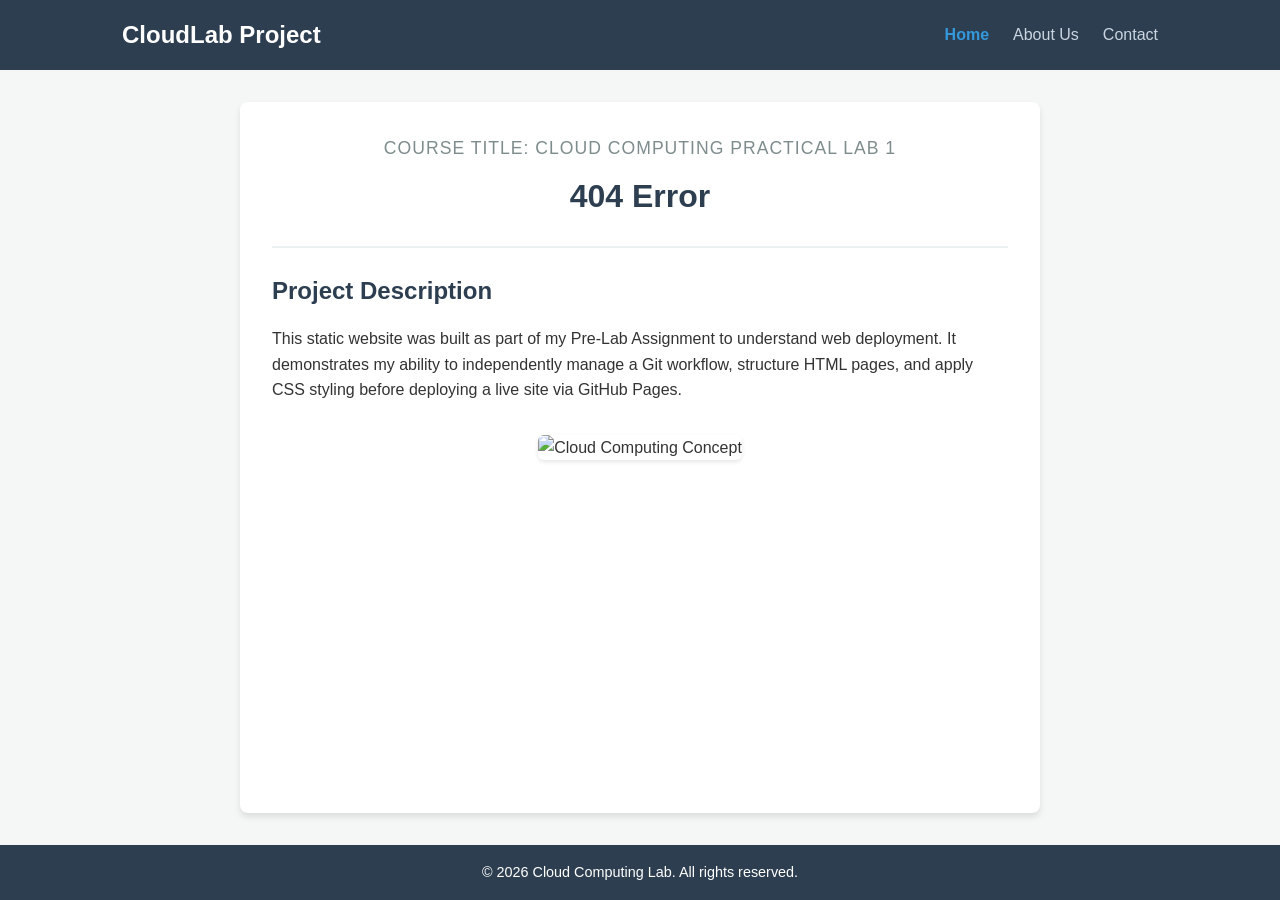
==== index.html @ 09f12fbc "initial commit" ====
<!DOCTYPE html>
<html lang="en">

<head>
    <meta charset="UTF-8">
    <meta name="viewport" content="width=device-width, initial-scale=1.0">
    <title>Home | Cloud Lab Group Project</title>
    <link rel="stylesheet" href="style.css">
</head>

<body>

    <nav class="navbar">
        <div class="nav-container">
            <a href="index.html" class="nav-logo">CloudLab Project</a>
            <ul class="nav-links">
                <li><a href="index.html" class="active">Home</a></li>
                <li><a href="about.html">About Us</a></li>
                <li><a href="contact.html">Contact</a></li>
            </ul>
        </div>
    </nav>

    <main class="container">
        <header class="hero-section">
            <p class="course-title">Course Title: Cloud Computing Practical Lab 1</p>
            <h1 class="group-name">404 Error</h1>
        </header>

        <section class="content-section">
            <h2>Project Description</h2>
            <p>
                This static website was built as part of my Pre-Lab Assignment to understand web deployment. It demonstrates my ability
                to independently manage a Git workflow, structure HTML pages, and apply CSS styling before deploying a live site via
                GitHub Pages.
            </p>

            <div class="image-container">
                <img src="images/image.jpg" alt="Cloud Computing Concept" class="project-image">
            </div>
        </section>
    </main>

    <footer>
        <p>&copy; 2026 Cloud Computing Lab. All rights reserved.</p>
    </footer>

</body>

</html>
---- style.css ----
/* Base Reset */
* {
    margin: 0;
    padding: 0;
    box-sizing: border-box;
}

body {
    font-family: 'Segoe UI', Tahoma, Geneva, Verdana, sans-serif;
    line-height: 1.6;
    color: #333;
    background-color: #f4f7f6;
    display: flex;
    flex-direction: column;
    min-height: 100vh;
}

/* Navigation Bar */
.navbar {
    background-color: #2c3e50;
    padding: 1rem 0;
    position: sticky;
    top: 0;
    z-index: 100;
}

.nav-container {
    max-width: 1100px;
    margin: 0 auto;
    display: flex;
    justify-content: space-between;
    align-items: center;
    padding: 0 2rem;
}

.nav-logo {
    color: #fff;
    font-size: 1.5rem;
    font-weight: bold;
    text-decoration: none;
}

.nav-links {
    list-style: none;
    display: flex;
}

.nav-links li {
    margin-left: 1.5rem;
}

.nav-links a {
    color: #cbd5e1;
    text-decoration: none;
    font-size: 1rem;
    transition: color 0.3s ease;
}

.nav-links a:hover,
.nav-links a.active {
    color: #3498db;
    font-weight: 600;
}

/* Layout Container */
.container {
    max-width: 800px;
    margin: 2rem auto;
    padding: 2rem;
    background: #fff;
    border-radius: 8px;
    box-shadow: 0 4px 6px rgba(0, 0, 0, 0.1);
    flex: 1;
}

/* Typography & Hero Styles */
.hero-section {
    text-align: center;
    border-bottom: 2px solid #ecf0f1;
    padding-bottom: 1.5rem;
    margin-bottom: 1.5rem;
}

.course-title {
    color: #7f8c8d;
    font-size: 1.1rem;
    text-transform: uppercase;
    letter-spacing: 1px;
}

.group-name {
    color: #2c3e50;
    margin-top: 0.5rem;
}

.content-section h2,
.content-section h1 {
    color: #2c3e50;
    margin-bottom: 1rem;
}

/* Responsive Image styling */
.image-container {
    text-align: center;
    margin-top: 2rem;
}

.project-image {
    max-width: 100%;
    height: auto;
    border-radius: 6px;
    box-shadow: 0 2px 4px rgba(0, 0, 0, 0.1);
}

/* About Page Table */
.team-table {
    width: 100%;
    border-collapse: collapse;
    margin-top: 1.5rem;
}

.team-table th,
.team-table td {
    padding: 0.75rem 1rem;
    text-align: left;
    border-bottom: 1px solid #ddd;
}

.team-table th {
    background-color: #3498db;
    color: white;
}

/* Contact Page Form */
.contact-form {
    margin-top: 1.5rem;
}

.form-group {
    margin-bottom: 1.25rem;
}

.form-group label {
    display: block;
    margin-bottom: 0.5rem;
    font-weight: 600;
}

.form-group input,
.form-group textarea {
    width: 100%;
    padding: 0.75rem;
    border: 1px solid #ccc;
    border-radius: 4px;
    font-size: 1rem;
}

.submit-btn {
    background-color: #2c3e50;
    color: #fff;
    padding: 0.75rem 1.5rem;
    border: none;
    border-radius: 4px;
    cursor: pointer;
    font-size: 1rem;
    transition: background-color 0.3s ease;
}

.submit-btn:hover {
    background-color: #3498db;
}

/* Footer styling */
footer {
    background-color: #2c3e50;
    color: #fff;
    text-align: center;
    padding: 1rem 0;
    margin-top: auto;
    font-size: 0.9rem;
}
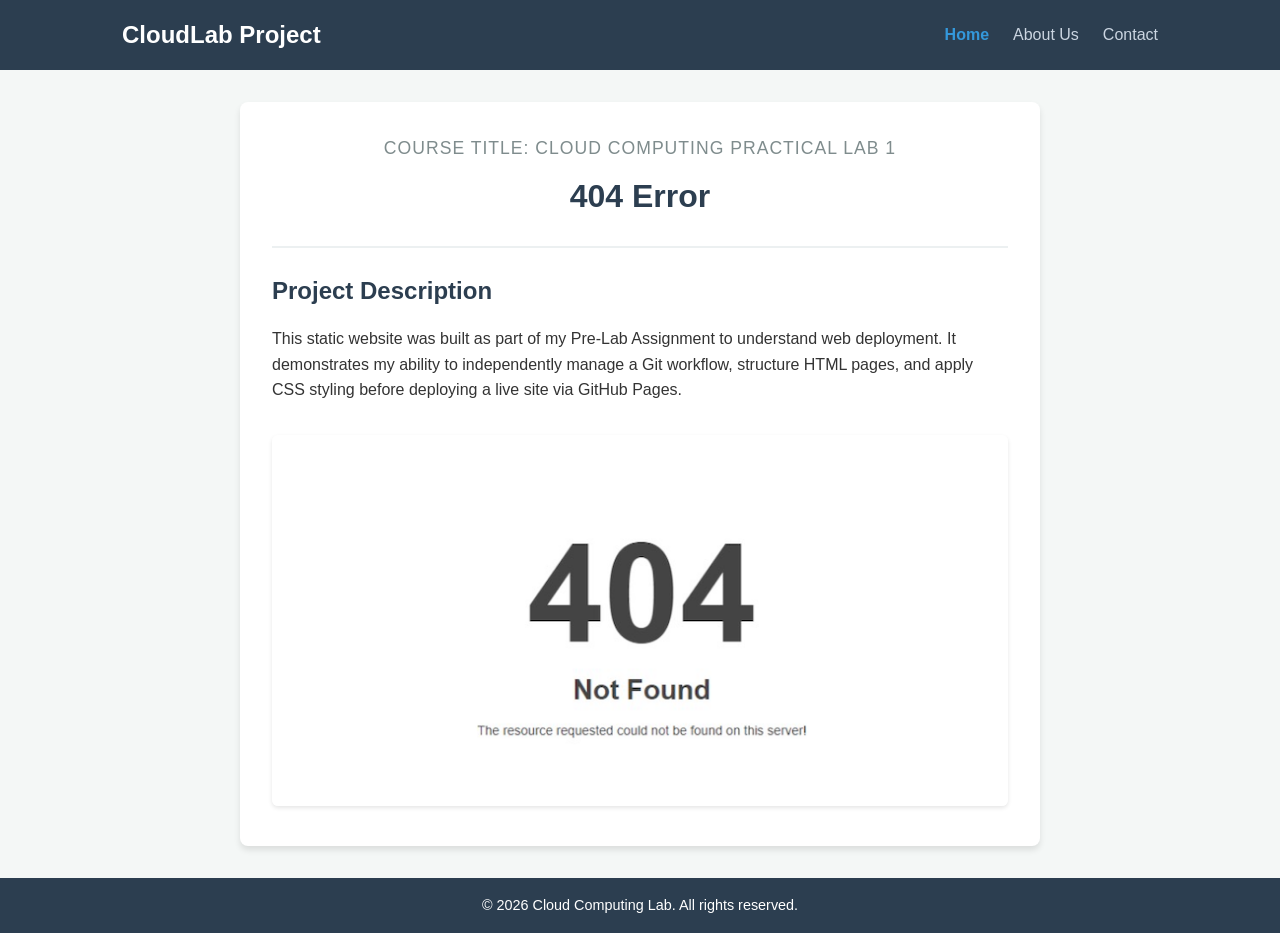
==== commit ac4cc62a: "Update image source path in index.html" ====
--- a/index.html
+++ b/index.html
@@ -36,7 +36,7 @@
             </p>
 
             <div class="image-container">
-                <img src="images/image.jpg" alt="Cloud Computing Concept" class="project-image">
+                <img src="image.jpg" alt="Cloud Computing Concept" class="project-image">
             </div>
         </section>
     </main>
@@ -47,4 +47,4 @@
 
 </body>
 
-</html>+</html>
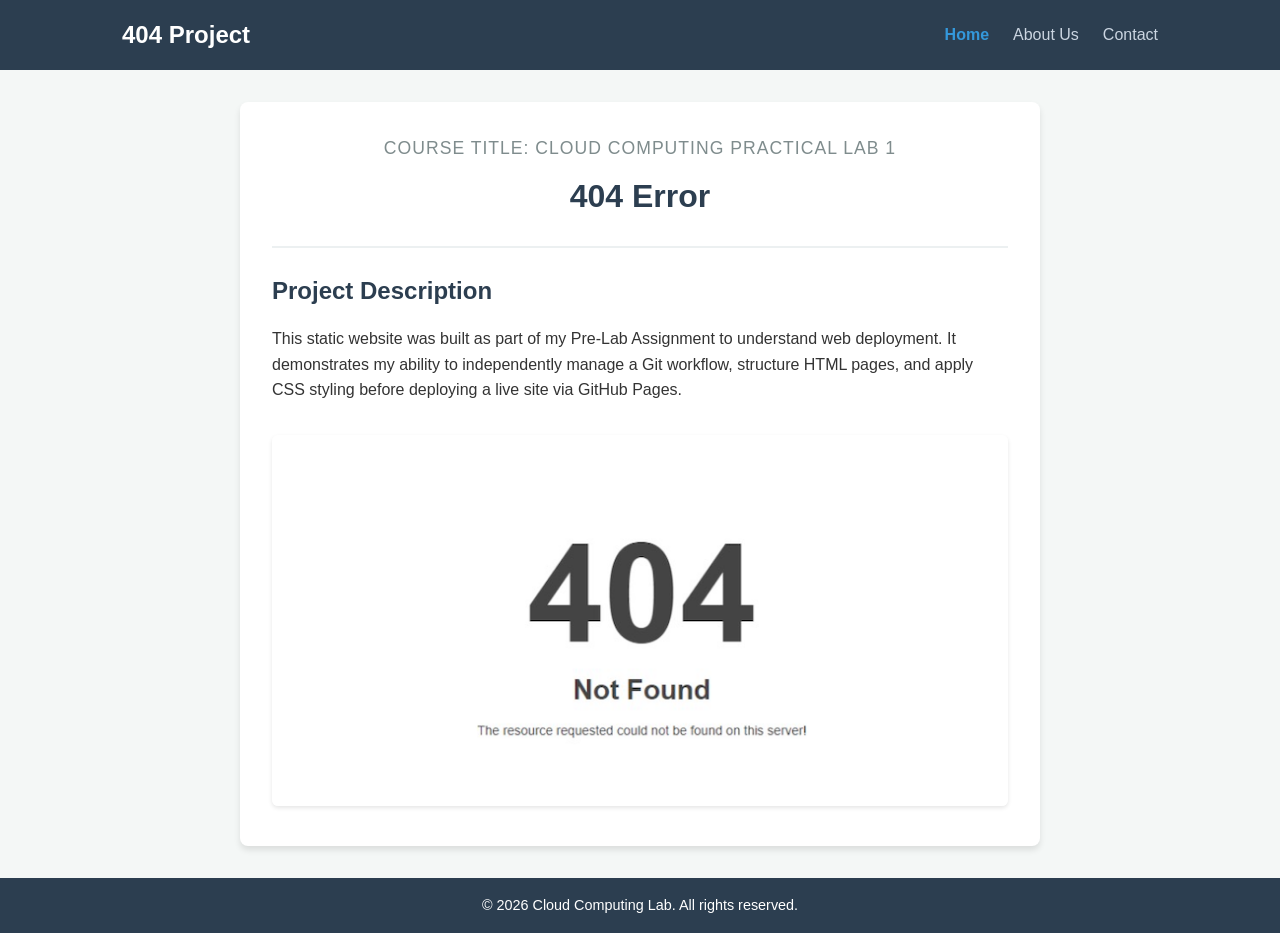
==== commit 90025c04: "Update navigation logo to '404 Project'" ====
--- a/index.html
+++ b/index.html
@@ -12,7 +12,7 @@
 
     <nav class="navbar">
         <div class="nav-container">
-            <a href="index.html" class="nav-logo">CloudLab Project</a>
+            <a href="index.html" class="nav-logo">404 Project</a>
             <ul class="nav-links">
                 <li><a href="index.html" class="active">Home</a></li>
                 <li><a href="about.html">About Us</a></li>
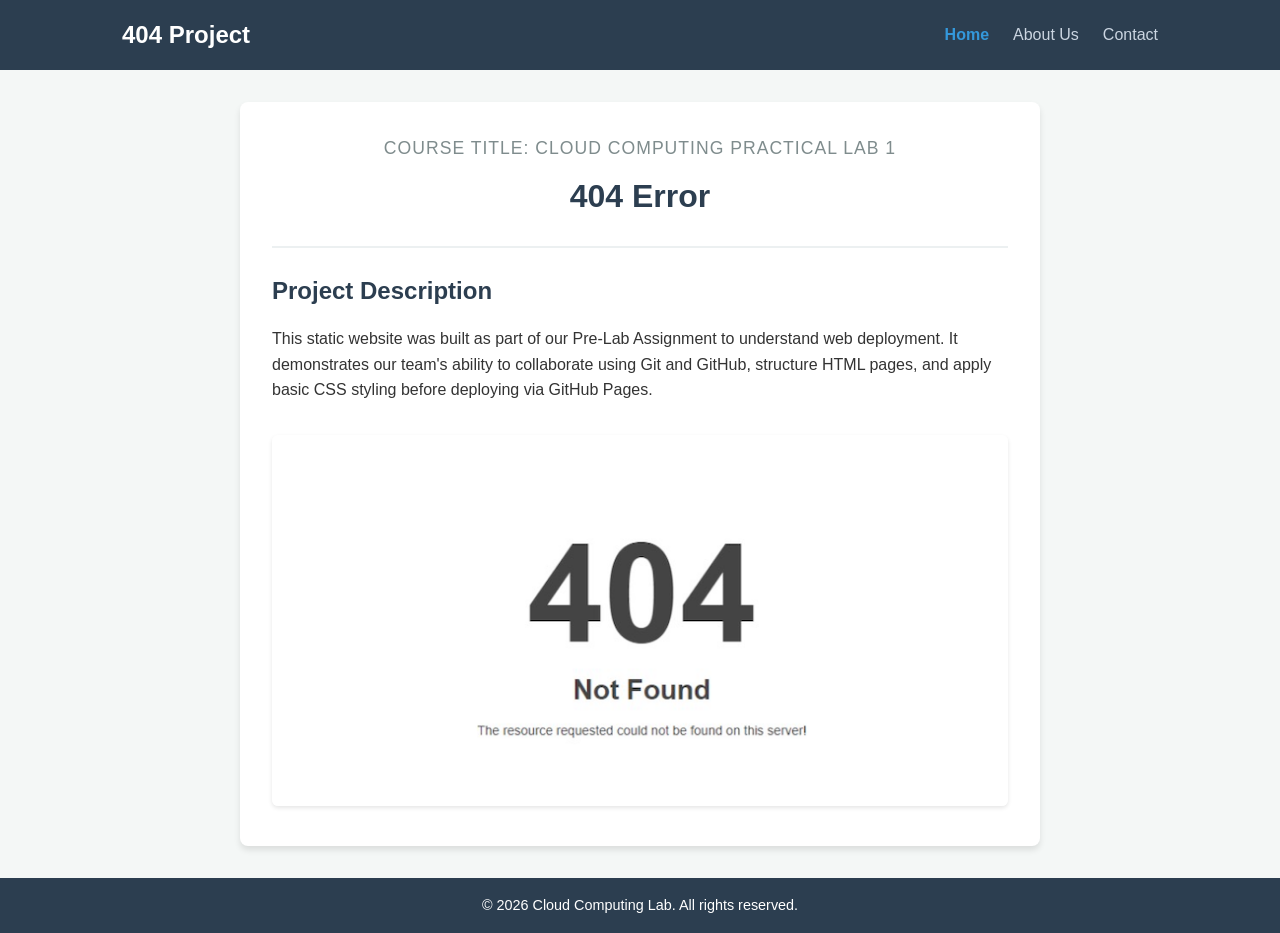
==== commit cf98b18e: "Revise project description for team context Updated project description to reflect team collaboratio" ====
--- a/index.html
+++ b/index.html
@@ -30,9 +30,9 @@
         <section class="content-section">
             <h2>Project Description</h2>
             <p>
-                This static website was built as part of my Pre-Lab Assignment to understand web deployment. It demonstrates my ability
-                to independently manage a Git workflow, structure HTML pages, and apply CSS styling before deploying a live site via
-                GitHub Pages.
+                This static website was built as part of our Pre-Lab Assignment to understand web deployment. 
+                It demonstrates our team's ability to collaborate using Git and GitHub, structure HTML pages, 
+                and apply basic CSS styling before deploying via GitHub Pages.
             </p>
 
             <div class="image-container">
